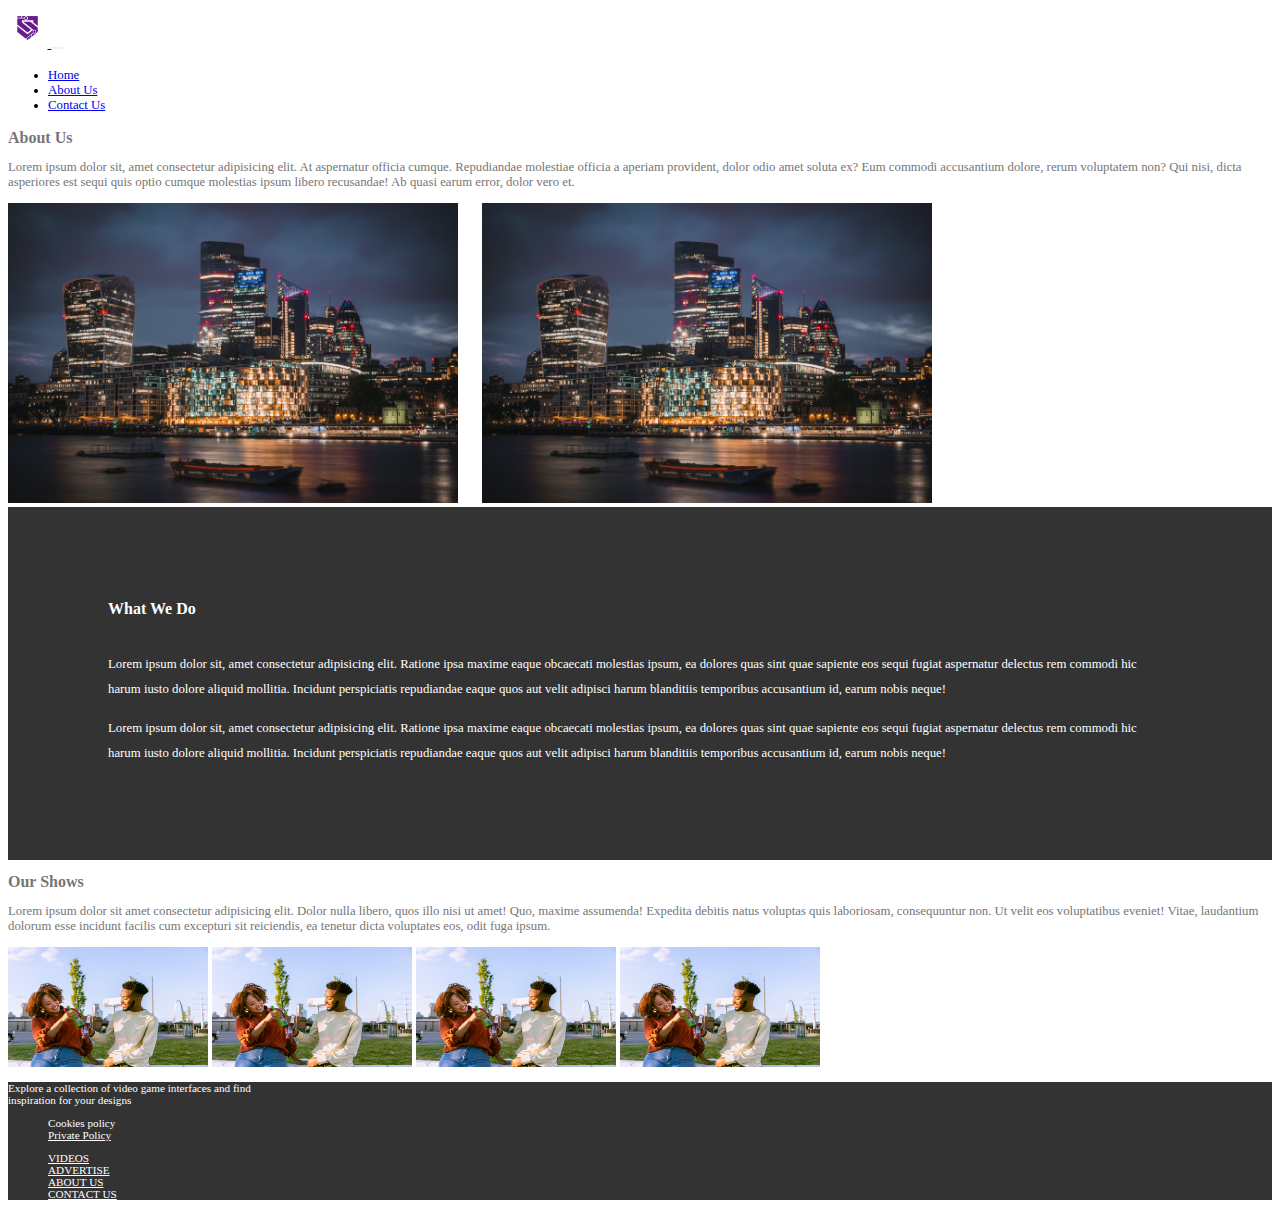
==== pages/AboutUs.html @ 5c4e7a15 "Update starkTv" ====
<!DOCTYPE html>
<html lang="en">
<head>
    <meta charset="UTF-8">
    <meta http-equiv="X-UA-Compatible" content="IE=edge">
    <meta name="viewport" content="width=device-width, initial-scale=1.0">
    <link rel="stylesheet" href="https://cdn.jsdelivr.net/npm/bootstrap@4.6.0/dist/css/bootstrap.min.css" integrity="sha384-B0vP5xmATw1+K9KRQjQERJvTumQW0nPEzvF6L/Z6nronJ3oUOFUFpCjEUQouq2+l" crossorigin="anonymous">
    <link rel="stylesheet" href="https://pro.fontawesome.com/releases/v5.10.0/css/all.css" integrity="sha384-AYmEC3Yw5cVb3ZcuHtOA93w35dYTsvhLPVnYs9eStHfGJvOvKxVfELGroGkvsg+p" crossorigin="anonymous"/>
    <link href="../asset/css/style.css" rel="stylesheet"/>

    <title>StarksPage</title>
</head>
<body>
<header>
    <nav class="navbar p-0 navbar-expand-md navbar-light bg-light fixed-top">
        <div class="container">
          <a class="navbar-brand starkslogo" href="../index.html">    
               <img src="../asset/images/logo-purple.png" alt="starkslogo" class="logo">
          </a>  
            <!-- Collapse button -->
            <button class="navbar-toggler nav-togglericon" type="button" data-bs-toggle="collapse" data-bs-target="#navbarNav" aria-controls="navbarNav" aria-expanded="false" aria-label="Toggle navigation">
              <span class=""><i class="fas fa-bars nav-bars"></i></span> 
              <span><i class="fas fa-times nav-times"></i></span>
              </button>
          <div class="collapse navbar-collapse navbarDropdown" id="navbarSupportedContent">
            <ul class="navbar-nav ml-auto d-flex align-items-center justify-content-end w-100">
              <li class="nav-item px-3">
                <a class="nav-link active" aria-current="page" href="../index.html">Home</a>
              </li>
              <li class="nav-item px-3">
                <a class="nav-link" href="./AboutUs.html">About Us</a>
              </li>
              <li class="nav-item px-3">
                <a class="nav-link" href="contactUs.html">Contact Us</a>
              </li>
              </ul>
              </div>
              </div>
     </nav>
</header> 
<section>
<div class="container-fluid p-0 m-0">
    <div class="m-4 pt-5 section-aboutUs">
       <h2 class="col-md-9 col-12">About Us</h2>
       <p class="col-md-9 col-12 ">Lorem ipsum dolor sit, amet consectetur adipisicing elit. At aspernatur officia cumque. Repudiandae molestiae officia a aperiam provident, dolor odio amet soluta ex? Eum commodi accusantium dolore, rerum voluptatem non? Qui nisi, dicta asperiores est sequi quis
            optio cumque molestias ipsum libero recusandae!
             Ab quasi earum error, dolor vero et.</p>
             <div class="d-flex">
             <img class="aboutUsFirstBanner col-md-8 col-12 p-0 m-0" src="../asset/images/firstimage.jpg.jpg" alt="about us image"/>
             <img class="aboutUsSecondBanner col-md-4 col-12 d-none d-md-block" src="../asset/images/firstimage.jpg.jpg" alt="about us image"/>
             </div>

    </div>

</div>
</section>
<section>
    <div class="container-fluid p-0">
        <div class="section-aboutWhatWeDo ">
            <h2 class=" text-center">What We Do</h2>
            <div class="d-flex flex-md-row flex-column">
                <div class="pr-5">
                   <p> Lorem ipsum dolor sit, amet consectetur adipisicing elit. Ratione ipsa maxime eaque obcaecati molestias ipsum, ea dolores quas sint quae sapiente eos sequi fugiat aspernatur delectus rem commodi hic harum iusto dolore aliquid mollitia. Incidunt perspiciatis repudiandae eaque quos 
                    aut velit adipisci harum blanditiis temporibus 
                    accusantium id, earum nobis neque!</p>
                </div>
                <div>
                  <p>  Lorem ipsum dolor sit, amet consectetur adipisicing elit. Ratione ipsa maxime eaque obcaecati molestias ipsum, ea dolores quas sint quae sapiente eos sequi fugiat aspernatur delectus rem commodi hic harum iusto dolore aliquid mollitia. Incidunt perspiciatis repudiandae eaque quos 
                    aut velit adipisci harum blanditiis temporibus 
                    accusantium id, earum nobis neque!</p>
                </div>
            </div>


        </div>
      
    </div>
   
</section>
<section>
    <div class="container-fluid">
        <div class="d-flex justify-content-between flex-md-row flex-column section-aboutOurShow p-5">
            <div class="col-md-5 pt-4 col-12 m-0 p-0">
            <h2>
                Our Shows
            </h2>
            <p>Lorem ipsum dolor sit amet consectetur adipisicing elit. Dolor nulla libero, quos illo nisi ut amet! Quo, maxime assumenda! Expedita debitis natus voluptas quis laboriosam, consequuntur non. Ut velit eos voluptatibus eveniet! Vitae, laudantium dolorum esse incidunt 
                facilis cum excepturi sit reiciendis, ea tenetur dicta voluptates eos, odit fuga ipsum.</p>
            </div>
        <div class="col-md-5 col-12 ">
            <img class="px-3 mb-3 section-aboutUs-image" src="../asset/images/secondimage.jpg.jpg" alt="our shows"/>
            <img class="px-3 mb-3 section-aboutUs-image" src="../asset/images/secondimage.jpg.jpg" alt="our shows"/>
            <img class="px-3 mb-3 section-aboutUs-image" src="../asset/images/secondimage.jpg.jpg" alt="our shows"/>
            <img class="px-3 mb-3 section-aboutUs-image" src="../asset/images/secondimage.jpg.jpg" alt="our shows"/>
        </div>
        
    </div>

    </div>
</section>

<footer>
    <section class="section-footer">
    <div class="container py-5">
      <div class="d-flex  flex-column-reverse flex-md-row align-items-center
      justify-content-between">
      <div class="d-flex flex-column">
        <p class="d-none d-md-block">Explore a collection of video game interfaces and find inspiration for your designs</p>
        <ul class="d-flex pl-0 align-items-center">
          <li><a class="#">Cookies policy</a></li>
          <li><a href="#">Private Policy</a></li>
        </ul>
      </div>
      <div >
        <ul class="d-flex flex-column flex-md-row">
          <li><a href="#">VIDEOS</a></li>
          <li><a href="#">ADVERTISE</a></li>
          <li><a href="#">ABOUT US</a></li>   
          <li><a href="#">CONTACT US</a></li>
  
        </ul>
      </div>
      </div>
    </div>
    </section>
  </footer>



<script src="https://code.jquery.com/jquery-3.5.1.slim.min.js" integrity="sha384-DfXdz2htPH0lsSSs5nCTpuj/zy4C+OGpamoFVy38MVBnE+IbbVYUew+OrCXaRkfj" crossorigin="anonymous"></script>
<script src="https://cdn.jsdelivr.net/npm/popper.js@1.16.1/dist/umd/popper.min.js" integrity="sha384-9/reFTGAW83EW2RDu2S0VKaIzap3H66lZH81PoYlFhbGU+6BZp6G7niu735Sk7lN" crossorigin="anonymous"></script>
<script src="https://cdn.jsdelivr.net/npm/bootstrap@4.6.0/dist/js/bootstrap.min.js" integrity="sha384-+YQ4JLhjyBLPDQt//I+STsc9iw4uQqACwlvpslubQzn4u2UU2UFM80nGisd026JF" crossorigin="anonymous"></script>
<script src="../asset/js/nav.js"></script>
</body>
</html>
---- asset/css/style.css ----
@import url('https://fonts.googleapis.com/css2?family=Lato:ital,wght@0,100;0,300;0,400;0,700;0,900;1,100;1,300;1,400;1,700;1,900&display=swap');
@import url('https://fonts.googleapis.com/css2?family=Raleway:ital,wght@0,100;0,200;0,300;0,400;0,500;0,600;0,800;0,900;1,800;1,900&display=swap');

@import url('./header.css');
@import url('./Banner.css');
@import url('./innerPage.css');
@import url('./contactUs.css');
@import url("./footer.css");
@import url("./AboutUs.css");


html{
    scroll-behavior: smooth;
}
body{
    box-sizing: border-box;
    font-family: var(--font-family);
    overflow-x: hidden;
}
.banner-image{
height: 500px;
object-fit: contain;
filter: grayscale(40%);
transition: none;

}
.section-carouselindicator{
    border-radius: 50%;
    width: 10px!important;
    height: 10px!important;
}
.section-blog-img{
    height:430px;
    /* width:300px; */
}

.section-image-grid img{
        height: 150px;
    object-fit: cover;
    /* width:200px; */
    margin: auto;
    /* height:400px; */


}
.navbarDropdown li{
  font-size: 0.8rem;
}
.section-content{
    position: relative;
    cursor:  pointer;
    display: block;
    transition: .5s ease;
    backface-visibility: hidden;

}
.section-media-heading{
  font-size: 1.5rem;
  font-weight: bold;
  color:#767676
}

.history-icons{
    transition: .5s ease;
    opacity: 0;
    position: absolute; 
     top: 0;
    left: 0; 
    transform: translate(-50%, -50%);
    -ms-transform: translate(-50%, -50%);
}
.hover-icons:hover .history-icons{
    opacity: 1;
}
.section-blog{
    transition: transform 0.2s linear;
    margin-left: 18px;
    overflow: hidden;
        /* height:600px; */
        /* width:400px;
        height:600px; */
        width:50%;
}

.section-blog img:hover{
    -ms-transform: scale(1.1); /* IE 9 */
    -webkit-transform: scale(1.1); /* Safari 3-8 */
    transform: scale(1.1); 
}

.time-icon{
    position: absolute;
    top: 0.5rem;
    right: -280px;
}

.time-icon :hover{
    background-color: #00adef;
}
.play-icon-bg :hover{
    background-color: #00adef;

}
.play-icon{
    background-color: rgba(23,34,35,.75);
    border-radius: 5px;
     padding:  5px 25px;
     color:#fff;
     margin-right: 170px;

 } 

.duration-icon{
    background-color: rgba(23,34,35,.75);
    border-radius: 5px;
     padding:  2px;
     color:#fff;
     font-size: 0.7rem;
 
}
.time-icon-bg{
    background-color: rgba(23,34,35,.75);
   border-radius: 5px;
    padding:  5px 8px;
    color:#fff;
}
.sec-play-duration{
    position: absolute;
    top:110px;
    padding:0px 10px;
}
.artist-name{
    color: #3A5161;
    font-size: 0.8rem;
    margin: 0px;
    padding: 0px;
}
.artist-avater{
border-radius: 50%;
width: 20px;
height: 20px;
margin-right: 5px;
}
.artist-details{
    color: #879CAB;
    font-size: 0.8rem;
}

.fade-in {
    animation: fadeIn ease 10s;
    -webkit-animation: fadeIn ease 10s;
    -moz-animation: fadeIn ease 10s;
    -o-animation: fadeIn ease 10s;
    -ms-animation: fadeIn ease 10s;
  }
  @keyframes fadeIn {
    0% {
      opacity:0;
    }
    10% {
      opacity:1;
    }
  }
  
  @-moz-keyframes fadeIn {
    0% {
      opacity:0;
    }
    10% {
      opacity:1;
    }
  }
  
  @-webkit-keyframes fadeIn {
    0% {
      opacity:0;
    }
    10% {
      opacity:1;
    }
  }
  
  @-o-keyframes fadeIn {
    0% {
      opacity:0;
    }
    10% {
      opacity:1;
    }
  }
  
  @-ms-keyframes fadeIn {
    0% {
      opacity:0;
    }
    10% {
      opacity:1;
  }
} 

/* @media only screen and(min-width:1300px){
  .history-icons{
display: none;
  }
} */
@media only screen and (max-width: 1024px) {
    .time-icon{
        right: -190px;
    }
    .play-icon{   
         /* padding:  5px 25px; */
         margin-right: 80px;

}
}
@media only screen and (max-width: 768px) {
    .time-icon{
        right: -160px;
    }
    .play-icon{   
         /* padding:  5px 25px; */
         margin-right: 50px;

}
}
@media only screen and (max-width: 600px) {
    .banner-image{
        height:auto;
    }
    /*holding the container of the media section*/
    .section-media{
        padding:0px 10px!important;
    }
    /*div holding the feature media*/
    .section-blog{
        width: 100%;
        margin-left: 0px!important;
    }
    /*holding the grid in the section media*/
    .section-content{
       margin:0px!important; 
    }
   .section-mediacontainer{
  padding: 10px 0px!important;
    }
    .section-imgpad{
        padding-right: 0px!important;
    }
    .time-icon{
        right: -170px;
    }
    .play-icon{   
         /* padding:  5px 25px; */
         margin-right: 60px;
    }
    .section-media-heading{
    padding-left: 0px!important;
     }

}
@media only screen and (max-width: 400px) {
    .time-icon{
        right: -150px;
    }
    .play-icon{          
         margin-right: 40px;
}
}
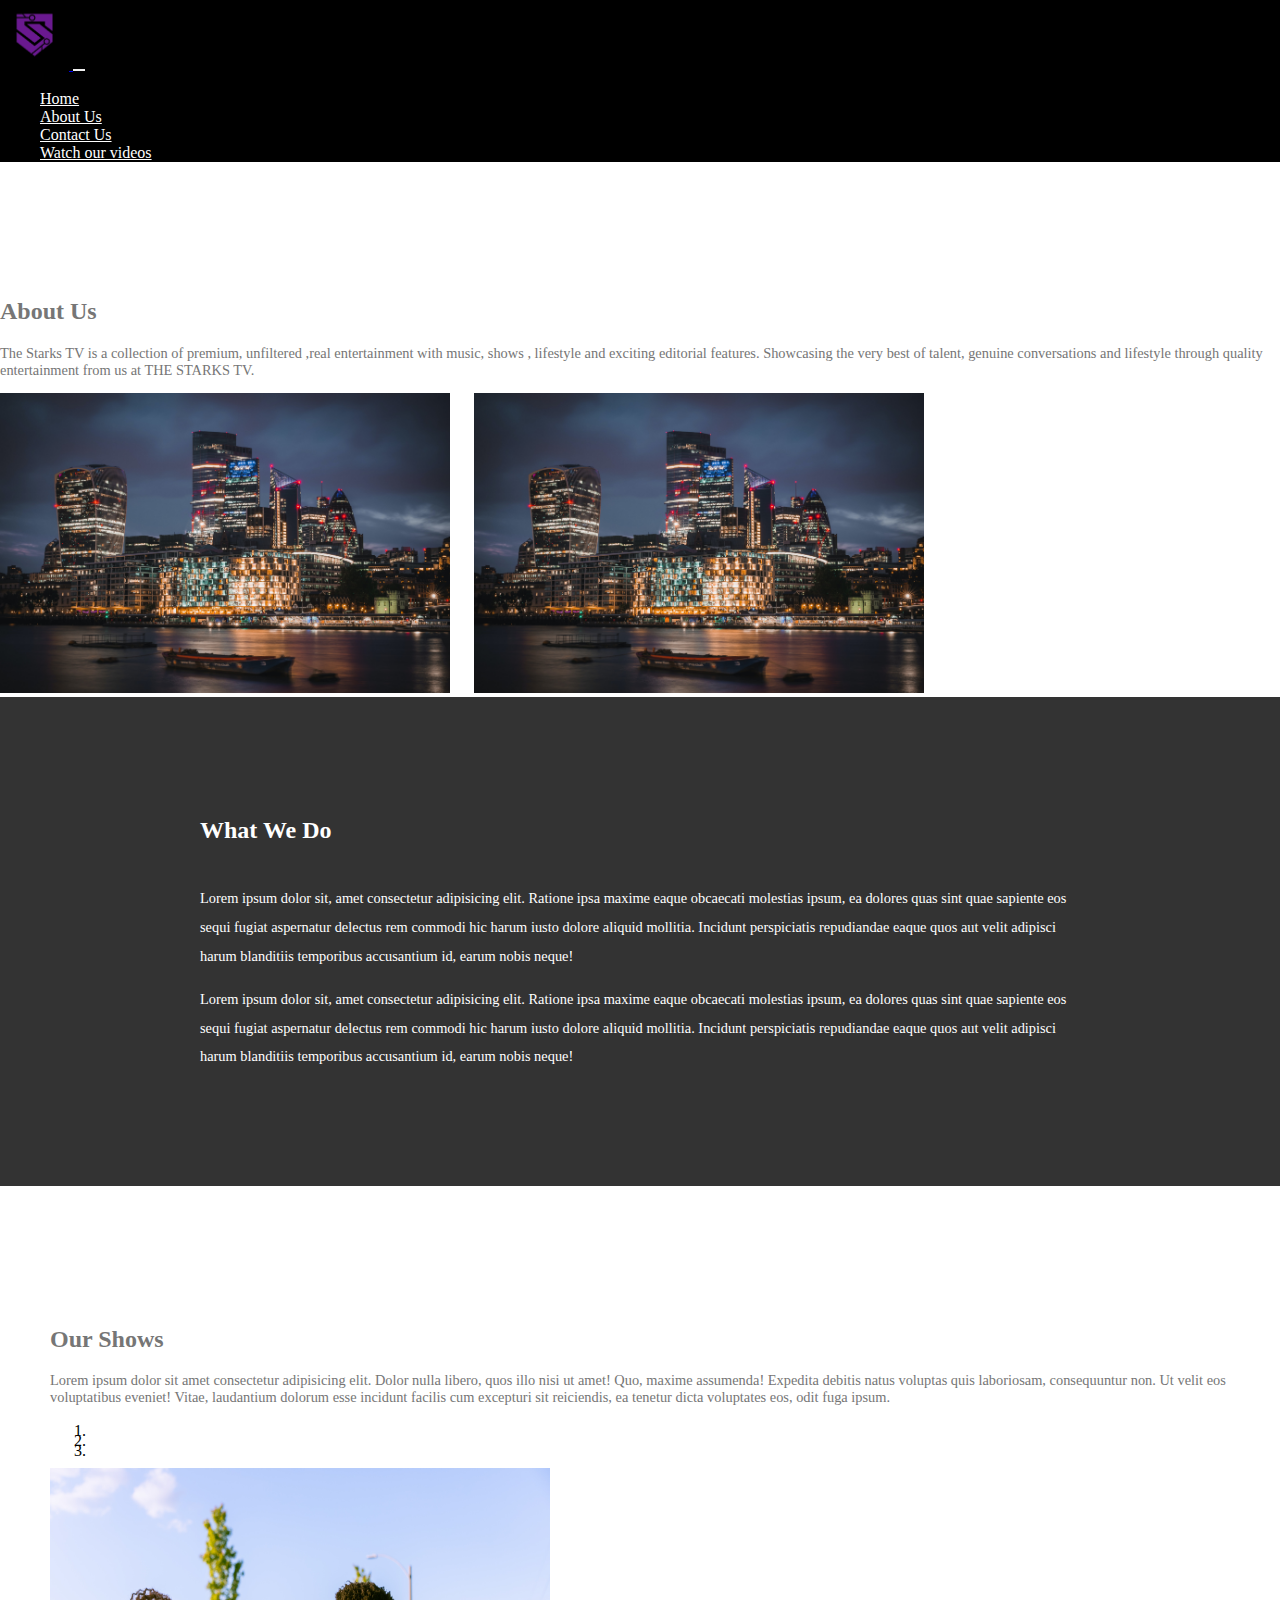
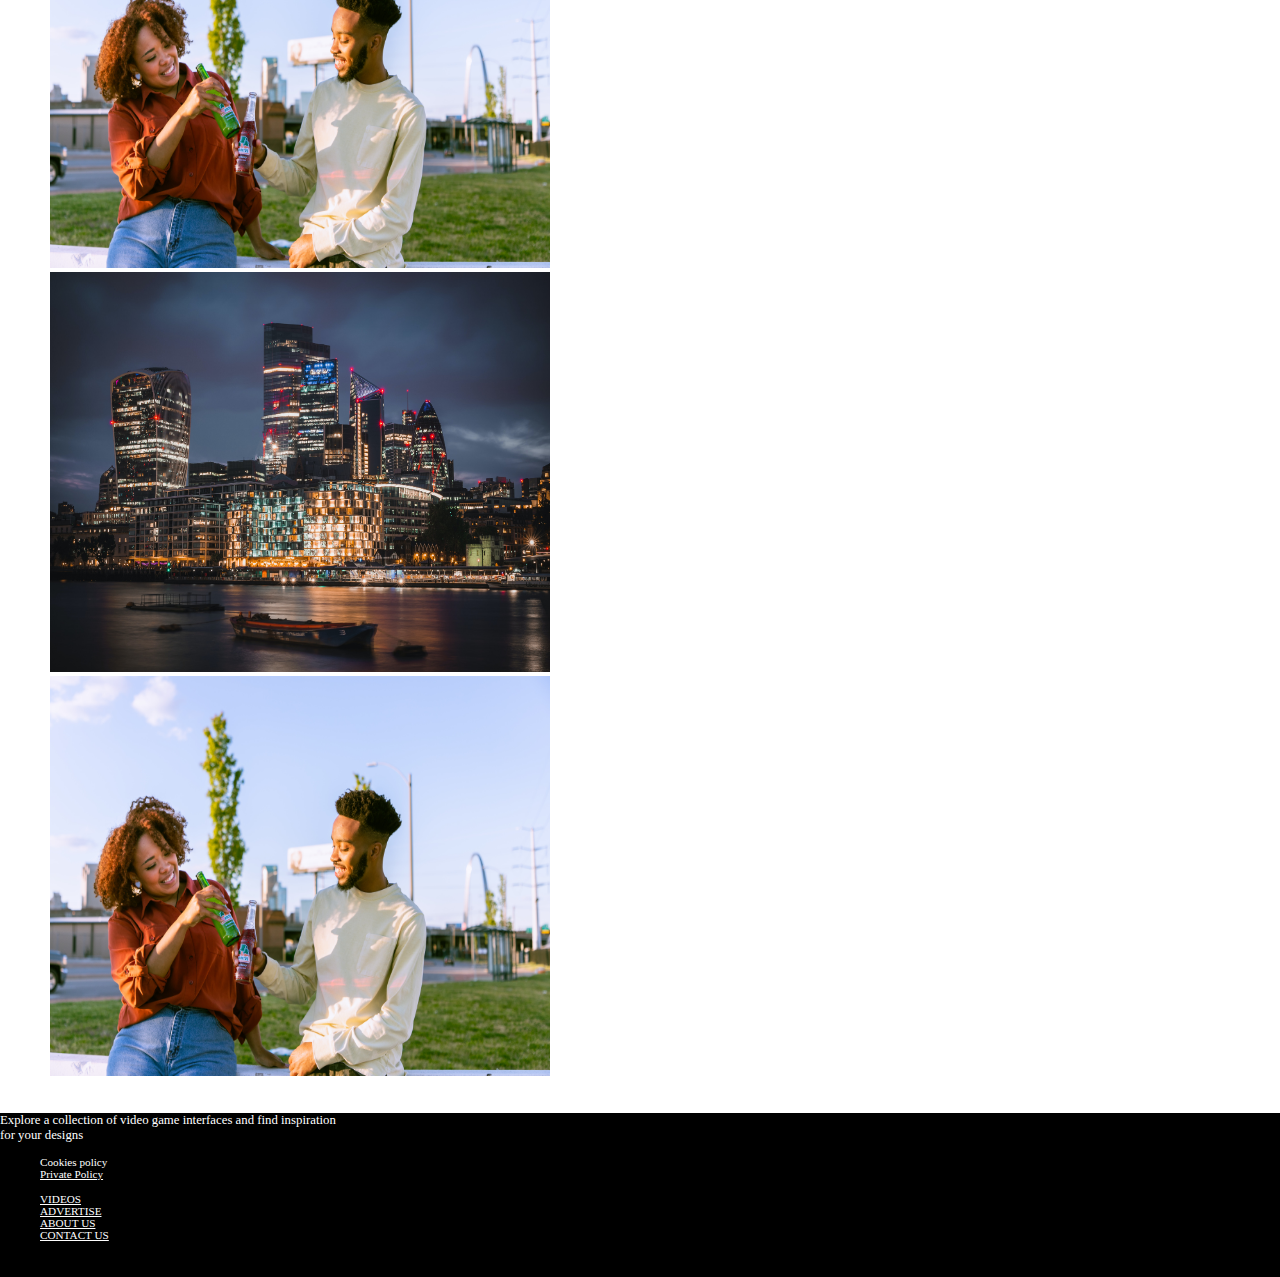
==== commit d1261643: "Upa" ====
--- a/pages/AboutUs.html
+++ b/pages/AboutUs.html
@@ -11,9 +11,9 @@
     <title>StarksPage</title>
 </head>
 <body>
-<header>
-    <nav class="navbar p-0 navbar-expand-md navbar-light bg-light fixed-top">
-        <div class="container">
+  <header>
+    <nav class="navbar navbar-heading p-0 navbar-expand-md fixed-top">
+        <div class="container-fluid">
           <a class="navbar-brand starkslogo" href="../index.html">    
                <img src="../asset/images/logo-purple.png" alt="starkslogo" class="logo">
           </a>  
@@ -28,10 +28,18 @@
                 <a class="nav-link active" aria-current="page" href="../index.html">Home</a>
               </li>
               <li class="nav-item px-3">
-                <a class="nav-link" href="./AboutUs.html">About Us</a>
+                <a class="nav-link" href="AboutUs.html">About Us</a>
               </li>
               <li class="nav-item px-3">
                 <a class="nav-link" href="contactUs.html">Contact Us</a>
+              </li>
+              <li class="nav-item px-3">
+                <div class="d-flex align-items-center">
+                <a class="nav-link" href="#">Watch our videos</a>
+                <div class="section-navPlay">
+                  <i class="fas fa-play"></i>
+              </div>
+            </div>
               </li>
               </ul>
               </div>
@@ -40,11 +48,9 @@
 </header> 
 <section>
 <div class="container-fluid p-0 m-0">
-    <div class="m-4 pt-5 section-aboutUs">
+    <div class="m-4  section-aboutUs">
        <h2 class="col-md-9 col-12">About Us</h2>
-       <p class="col-md-9 col-12 ">Lorem ipsum dolor sit, amet consectetur adipisicing elit. At aspernatur officia cumque. Repudiandae molestiae officia a aperiam provident, dolor odio amet soluta ex? Eum commodi accusantium dolore, rerum voluptatem non? Qui nisi, dicta asperiores est sequi quis
-            optio cumque molestias ipsum libero recusandae!
-             Ab quasi earum error, dolor vero et.</p>
+       <p class="col-md-9 col-12 "> The Starks TV is a collection of premium, unfiltered ,real entertainment with music, shows , lifestyle and exciting editorial features. Showcasing the very best of talent, genuine conversations and lifestyle through quality entertainment from us at THE STARKS TV.</p>
              <div class="d-flex">
              <img class="aboutUsFirstBanner col-md-8 col-12 p-0 m-0" src="../asset/images/firstimage.jpg.jpg" alt="about us image"/>
              <img class="aboutUsSecondBanner col-md-4 col-12 d-none d-md-block" src="../asset/images/firstimage.jpg.jpg" alt="about us image"/>
@@ -79,7 +85,7 @@
 </section>
 <section>
     <div class="container-fluid">
-        <div class="d-flex justify-content-between flex-md-row flex-column section-aboutOurShow p-5">
+        <div class="d-flex justify-content-between flex-md-row flex-column section-aboutOurShow">
             <div class="col-md-5 pt-4 col-12 m-0 p-0">
             <h2>
                 Our Shows
@@ -88,43 +94,67 @@
                 facilis cum excepturi sit reiciendis, ea tenetur dicta voluptates eos, odit fuga ipsum.</p>
             </div>
         <div class="col-md-5 col-12 ">
-            <img class="px-3 mb-3 section-aboutUs-image" src="../asset/images/secondimage.jpg.jpg" alt="our shows"/>
-            <img class="px-3 mb-3 section-aboutUs-image" src="../asset/images/secondimage.jpg.jpg" alt="our shows"/>
-            <img class="px-3 mb-3 section-aboutUs-image" src="../asset/images/secondimage.jpg.jpg" alt="our shows"/>
-            <img class="px-3 mb-3 section-aboutUs-image" src="../asset/images/secondimage.jpg.jpg" alt="our shows"/>
-        </div>
-        
+            <div id="carouselExampleIndicators" class="carousel slide" data-ride="carousel">
+              <ol class="carousel-indicators">
+                <li data-target="#carouselExampleIndicators" data-slide-to="0" class="active section-carouselindicator"></li>
+                <li data-target="#carouselExampleIndicators" data-slide-to="1" class="section-carouselindicator"></li>
+                <li data-target="#carouselExampleIndicators" data-slide-to="2"  class="section-carouselindicator"></li>
+              </ol>
+              <div class="carousel-inner">
+                <div class="carousel-item active  fade-in">
+                  <img class="section-aboutUs-image" src="../asset/images/secondimage.jpg.jpg" alt="our shows"/>
+      
+              </div>
+                <div class="carousel-item   fade-in">
+                  <img class="section-aboutUs-image" src="../asset/images/firstimage.jpg.jpg" alt="our shows"/>
+                </div>
+                <div class="carousel-item  fade-in">
+                  <img class="section-aboutUs-image" src="../asset/images/secondimage.jpg.jpg" alt="our shows"/>
+                </div>
+              </div>
+            </div>
+        </div>      
     </div>
-
     </div>
 </section>
 
 <footer>
-    <section class="section-footer">
-    <div class="container py-5">
-      <div class="d-flex  flex-column-reverse flex-md-row align-items-center
-      justify-content-between">
-      <div class="d-flex flex-column">
-        <p class="d-none d-md-block">Explore a collection of video game interfaces and find inspiration for your designs</p>
-        <ul class="d-flex pl-0 align-items-center">
-          <li><a class="#">Cookies policy</a></li>
-          <li><a href="#">Private Policy</a></li>
-        </ul>
+  <section class="section-footer px-3 mt-3">
+  <div class="container-fluid py-5">
+    <div class="d-flex  flex-column-reverse flex-md-row align-items-center
+    justify-content-between">
+    <div class="d-flex flex-column">
+      <p class="d-none d-md-block">Explore a collection of video game interfaces and find inspiration for your designs</p>
+      <ul class="d-flex pl-0 align-items-center">
+        <li><a class="#">Cookies policy</a></li>
+        <li><a href="#">Private Policy</a></li>
+      </ul>
+    </div>
+   
+    <div>
+      <div>
+      <ul class="d-flex flex-column flex-md-row ">
+        <li><a href="#">VIDEOS</a></li>
+        <li><a href="#">ADVERTISE</a></li>
+        <li><a href="./pages/AboutUs.html">ABOUT US</a></li>   
+        <li><a href="./pages/contactUs.html">CONTACT US</a></li>
+      </ul>
       </div>
-      <div >
-        <ul class="d-flex flex-column flex-md-row">
-          <li><a href="#">VIDEOS</a></li>
-          <li><a href="#">ADVERTISE</a></li>
-          <li><a href="#">ABOUT US</a></li>   
-          <li><a href="#">CONTACT US</a></li>
-  
-        </ul>
-      </div>
+      <div class="socialMedia">
+        <a href="#" target="_blank">
+        <i class="fab fa-facebook-f footer-socialIcons"></i>
+        </a>
+        <a href="#" target="_blank">
+        <i class="fab fa-instagram footer-socialIcons"></i>
+        </a>
+        <a href="#" target="_blank">
+        <i class="fab fa-youtube footer-socialIcons"></i></a>
       </div>
     </div>
-    </section>
-  </footer>
-
+    </div>
+  </div>
+  </section>
+</footer>
 
 
 <script src="https://code.jquery.com/jquery-3.5.1.slim.min.js" integrity="sha384-DfXdz2htPH0lsSSs5nCTpuj/zy4C+OGpamoFVy38MVBnE+IbbVYUew+OrCXaRkfj" crossorigin="anonymous"></script>
--- a/asset/css/style.css
+++ b/asset/css/style.css
@@ -1,7 +1,7 @@
 @import url('https://fonts.googleapis.com/css2?family=Lato:ital,wght@0,100;0,300;0,400;0,700;0,900;1,100;1,300;1,400;1,700;1,900&display=swap');
 @import url('https://fonts.googleapis.com/css2?family=Raleway:ital,wght@0,100;0,200;0,300;0,400;0,500;0,600;0,800;0,900;1,800;1,900&display=swap');
 
-@import url('./header.css');
+@import url('./nav.css');
 @import url('./Banner.css');
 @import url('./innerPage.css');
 @import url('./contactUs.css');
@@ -16,10 +16,32 @@
     box-sizing: border-box;
     font-family: var(--font-family);
     overflow-x: hidden;
+    padding: 0;
+    margin: 0;
+    scroll-behavior: smooth;
+}
+/* width */
+::-webkit-scrollbar {
+  width: 5px;
+}
+
+/* Track */
+::-webkit-scrollbar-track {
+  background: #f1f1f1; 
+}
+ 
+/* Handle */
+::-webkit-scrollbar-thumb {
+  background: #888; 
+}
+
+/* Handle on hover */
+::-webkit-scrollbar-thumb:hover {
+  background: #555; 
 }
 .banner-image{
-height: 500px;
-object-fit: contain;
+/* height: 700px; */
+/* object-fit: contain; */
 filter: grayscale(40%);
 transition: none;
 
@@ -30,7 +52,8 @@
     height: 10px!important;
 }
 .section-blog-img{
-    height:430px;
+    height:500px;
+    object-fit: cover;
     /* width:300px; */
 }
 
@@ -43,8 +66,9 @@
 
 
 }
-.navbarDropdown li{
-  font-size: 0.8rem;
+
+.section-media {
+  margin:70px;
 }
 .section-content{
     position: relative;
@@ -57,7 +81,8 @@
 .section-media-heading{
   font-size: 1.5rem;
   font-weight: bold;
-  color:#767676
+  color:#767676;
+  margin-left:15px;
 }
 
 .history-icons{
@@ -72,26 +97,32 @@
 .hover-icons:hover .history-icons{
     opacity: 1;
 }
+
 .section-blog{
-    transition: transform 0.2s linear;
     margin-left: 18px;
     overflow: hidden;
         /* height:600px; */
         /* width:400px;
         height:600px; */
         width:50%;
+        /* animation:.5s next-out ease-in-out; */
 }
 
 .section-blog img:hover{
+  transition-duration:  0.9s;
+  -webkit-transition-duration: 0.9s;
     -ms-transform: scale(1.1); /* IE 9 */
-    -webkit-transform: scale(1.1); /* Safari 3-8 */
-    transform: scale(1.1); 
+     -webkit-transform: scale(1.1); 
+    transform: scale(1.1);  
+}
+.section-mediacontainer{
+  margin-left: 30px;
 }
 
 .time-icon{
     position: absolute;
     top: 0.5rem;
-    right: -280px;
+    right: -210px;
 }
 
 .time-icon :hover{
@@ -106,8 +137,7 @@
     border-radius: 5px;
      padding:  5px 25px;
      color:#fff;
-     margin-right: 170px;
-
+     margin-right: 100px;
  } 
 
 .duration-icon{
@@ -147,11 +177,12 @@
 }
 
 .fade-in {
-    animation: fadeIn ease 10s;
-    -webkit-animation: fadeIn ease 10s;
-    -moz-animation: fadeIn ease 10s;
-    -o-animation: fadeIn ease 10s;
-    -ms-animation: fadeIn ease 10s;
+    animation: fadeIn ease .2s;
+    -webkit-animation: fadeIn ease .2s;
+    -moz-animation: fadeIn ease .2s;
+    -o-animation: fadeIn ease .2s;
+    -ms-animation: fadeIn ease .2s;
+    /* opacity: .875; */
   }
   @keyframes fadeIn {
     0% {
@@ -197,6 +228,10 @@
       opacity:1;
   }
 } 
+.section-bannerAdvert{
+  width:1000px;
+  margin: auto;
+}
 
 /* @media only screen and(min-width:1300px){
   .history-icons{
@@ -222,6 +257,9 @@
          margin-right: 50px;
 
 }
+.section-media {
+  margin:30px 0px;
+}
 }
 @media only screen and (max-width: 600px) {
     .banner-image{
@@ -229,7 +267,7 @@
     }
     /*holding the container of the media section*/
     .section-media{
-        padding:0px 10px!important;
+        padding:0px!important;
     }
     /*div holding the feature media*/
     .section-blog{
@@ -238,10 +276,12 @@
     }
     /*holding the grid in the section media*/
     .section-content{
-       margin:0px!important; 
+       /* margin-left:0px!important;  */
+       /* padding-right: 5px!important; */
     }
    .section-mediacontainer{
   padding: 10px 0px!important;
+  margin-left: 0px;
     }
     .section-imgpad{
         padding-right: 0px!important;
@@ -256,7 +296,16 @@
     .section-media-heading{
     padding-left: 0px!important;
      }
-
+     .section-media {
+      margin:30px 0px;
+    }
+    .section-blog img{
+  height:400px;
+}
+.section-banner{
+  margin-top:30px!important
+
+}
 }
 @media only screen and (max-width: 400px) {
     .time-icon{
@@ -265,5 +314,11 @@
     .play-icon{          
          margin-right: 40px;
 }
-}
-
+.section-media {
+  margin:30px 0px;
+}
+.section-blog img{
+  height:400px;
+}
+}
+
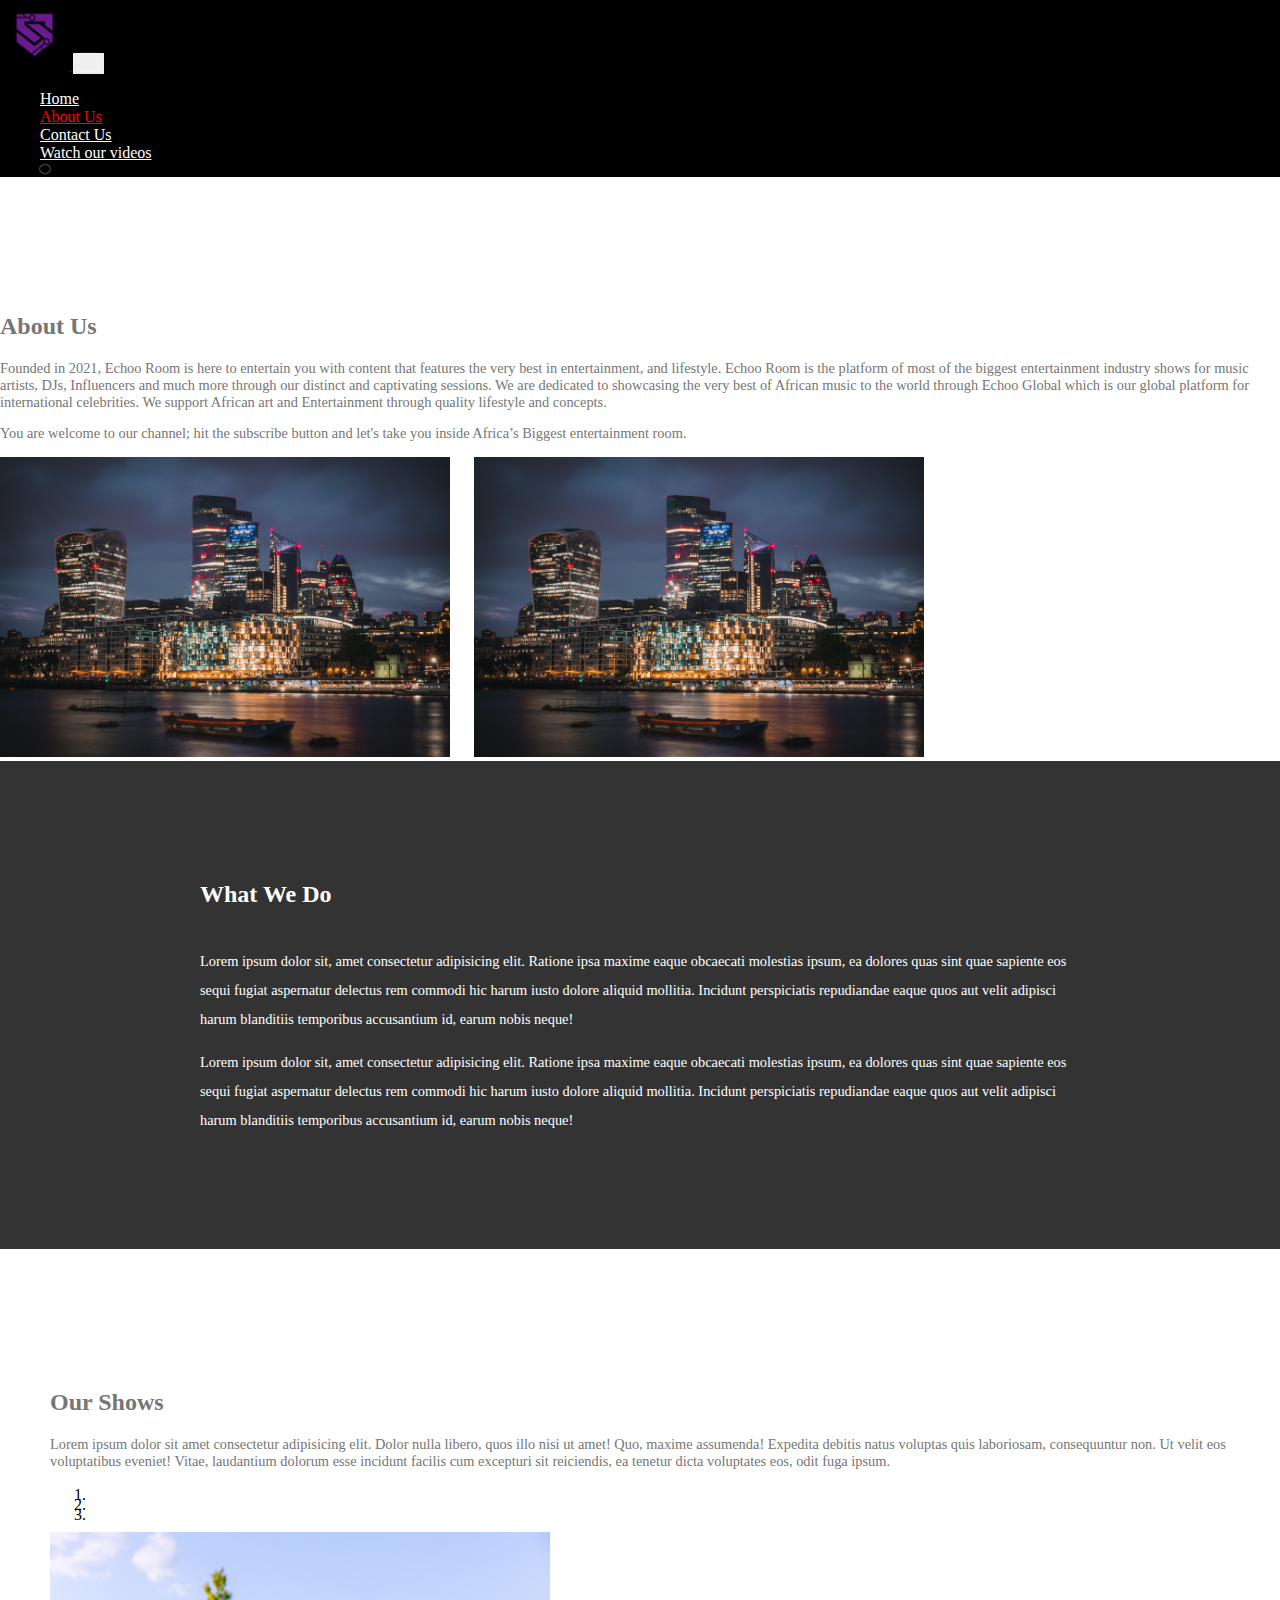
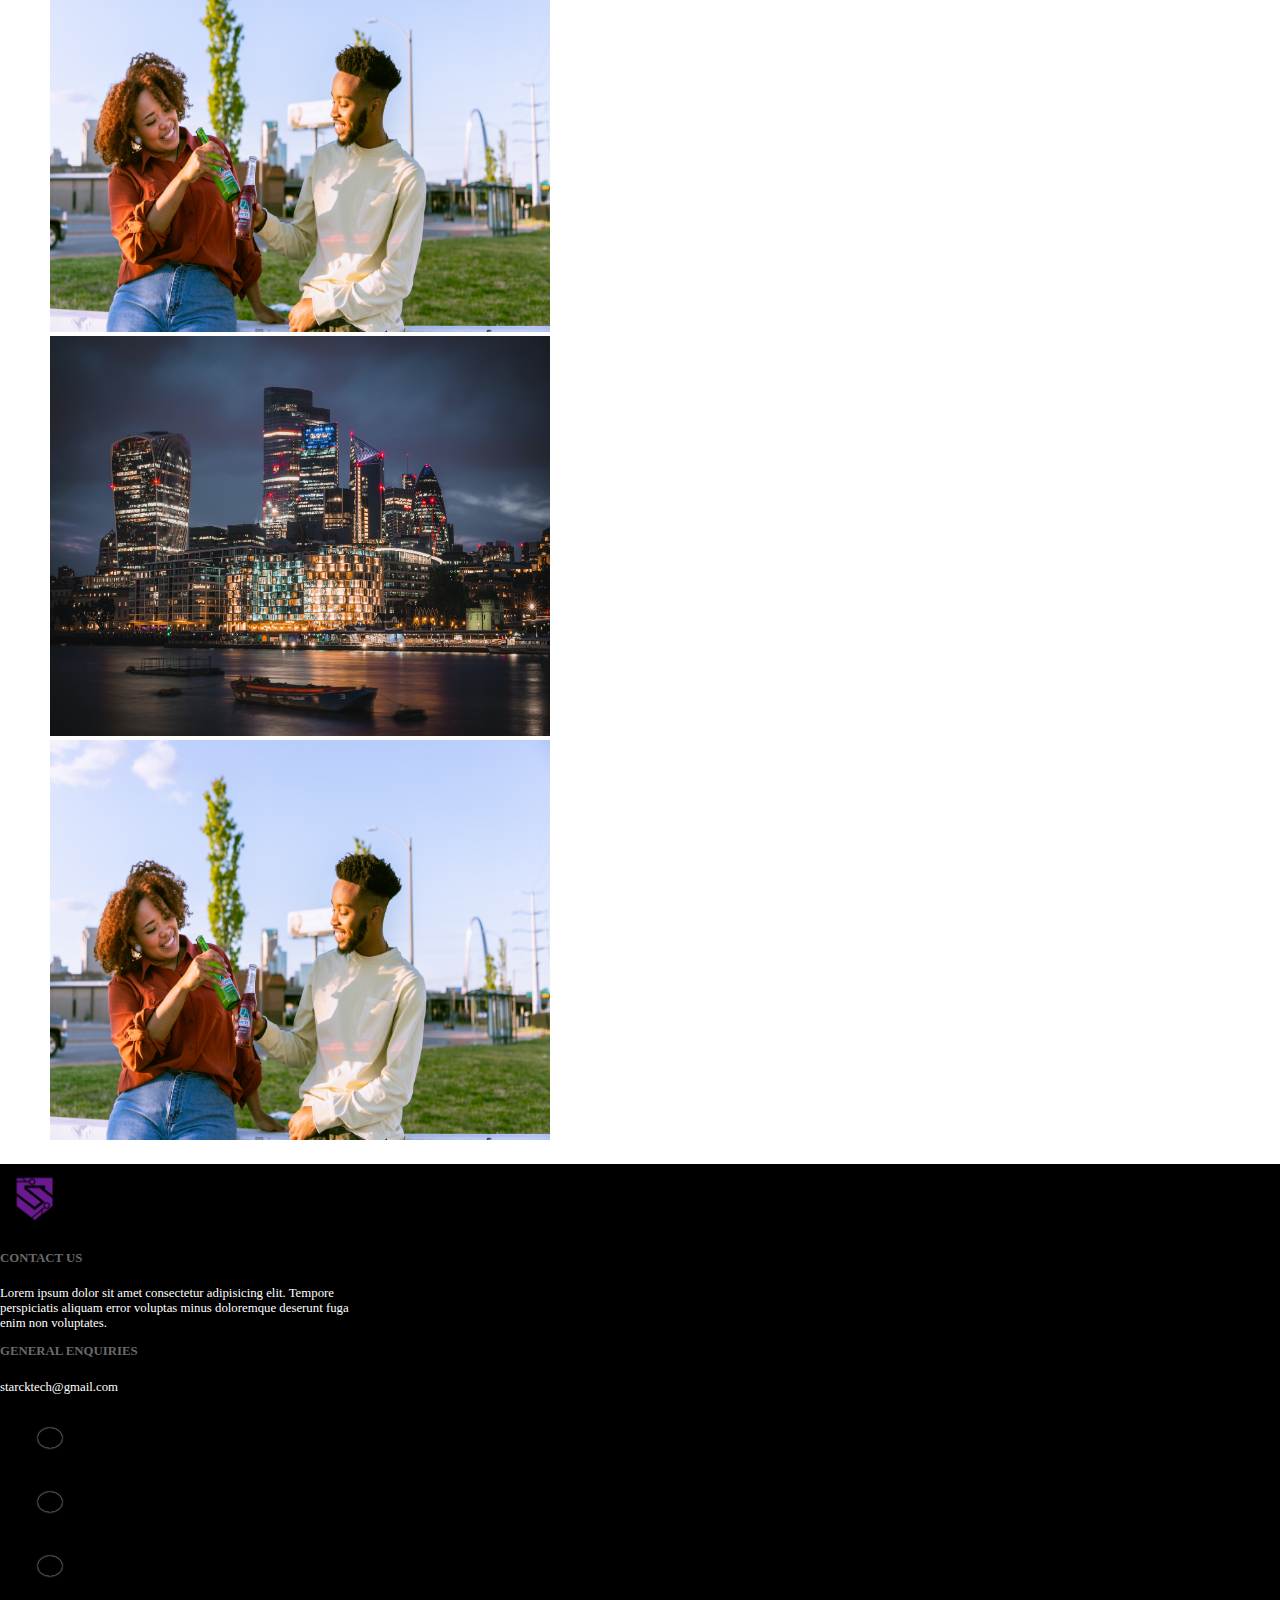
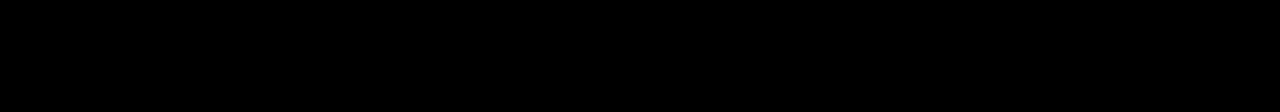
==== commit 35540b51: "updated" ====
--- a/pages/AboutUs.html
+++ b/pages/AboutUs.html
@@ -1,165 +1,278 @@
 <!DOCTYPE html>
 <html lang="en">
-<head>
-    <meta charset="UTF-8">
-    <meta http-equiv="X-UA-Compatible" content="IE=edge">
-    <meta name="viewport" content="width=device-width, initial-scale=1.0">
-    <link rel="stylesheet" href="https://cdn.jsdelivr.net/npm/bootstrap@4.6.0/dist/css/bootstrap.min.css" integrity="sha384-B0vP5xmATw1+K9KRQjQERJvTumQW0nPEzvF6L/Z6nronJ3oUOFUFpCjEUQouq2+l" crossorigin="anonymous">
-    <link rel="stylesheet" href="https://pro.fontawesome.com/releases/v5.10.0/css/all.css" integrity="sha384-AYmEC3Yw5cVb3ZcuHtOA93w35dYTsvhLPVnYs9eStHfGJvOvKxVfELGroGkvsg+p" crossorigin="anonymous"/>
-    <link href="../asset/css/style.css" rel="stylesheet"/>
+  <head>
+    <meta charset="UTF-8" />
+    <meta http-equiv="X-UA-Compatible" content="IE=edge" />
+    <meta name="viewport" content="width=device-width, initial-scale=1.0" />
+    <link
+      rel="stylesheet"
+      href="https://cdn.jsdelivr.net/npm/bootstrap@4.6.0/dist/css/bootstrap.min.css"
+      integrity="sha384-B0vP5xmATw1+K9KRQjQERJvTumQW0nPEzvF6L/Z6nronJ3oUOFUFpCjEUQouq2+l"
+      crossorigin="anonymous"
+    />
+    <link
+      rel="stylesheet"
+      href="https://pro.fontawesome.com/releases/v5.10.0/css/all.css"
+      integrity="sha384-AYmEC3Yw5cVb3ZcuHtOA93w35dYTsvhLPVnYs9eStHfGJvOvKxVfELGroGkvsg+p"
+      crossorigin="anonymous"
+    />
+    <link href="../asset/css/style.css" rel="stylesheet" />
+    <link href="https://fonts.googleapis.com/css2?family=Lato:ital,wght@0,300;0,400;0,700;1,400;1,900&display=swap" rel="stylesheet">
 
     <title>StarksPage</title>
-</head>
-<body>
-  <header>
-    <nav class="navbar navbar-heading p-0 navbar-expand-md fixed-top">
+  </head>
+  <body>
+    <header>
+      <nav class="navbar navbar-heading p-0 navbar-expand-md fixed-top">
         <div class="container-fluid">
-          <a class="navbar-brand starkslogo" href="../index.html">    
-               <img src="../asset/images/logo-purple.png" alt="starkslogo" class="logo">
-          </a>  
-            <!-- Collapse button -->
-            <button class="navbar-toggler nav-togglericon" type="button" data-bs-toggle="collapse" data-bs-target="#navbarNav" aria-controls="navbarNav" aria-expanded="false" aria-label="Toggle navigation">
-              <span class=""><i class="fas fa-bars nav-bars"></i></span> 
-              <span><i class="fas fa-times nav-times"></i></span>
-              </button>
-          <div class="collapse navbar-collapse navbarDropdown" id="navbarSupportedContent">
-            <ul class="navbar-nav ml-auto d-flex align-items-center justify-content-end w-100">
+          <a class="navbar-brand starkslogo" href="../index.html">
+            <img
+              src="../asset/images/logo-purple.png"
+              alt="starkslogo"
+              class="logo"
+            />
+          </a>
+          <!-- Collapse button -->
+          <button
+            class="navbar-toggler nav-togglericon"
+            type="button"
+            data-bs-toggle="collapse"
+            data-bs-target="#navbarNav"
+            aria-controls="navbarNav"
+            aria-expanded="false"
+            aria-label="Toggle navigation"
+          >
+            <span class=""><i class="fas fa-bars nav-bars"></i></span>
+            <span><i class="fas fa-times nav-times"></i></span>
+          </button>
+          <div
+            class="collapse navbar-collapse navbarDropdown"
+            id="navbarSupportedContent"
+          >
+            <ul
+              class="
+                navbar-nav
+                ml-auto
+                d-flex
+                align-items-center
+                justify-content-end
+                w-100
+              "
+            >
               <li class="nav-item px-3">
-                <a class="nav-link active" aria-current="page" href="../index.html">Home</a>
-              </li>
-              <li class="nav-item px-3">
-                <a class="nav-link" href="AboutUs.html">About Us</a>
-              </li>
-              <li class="nav-item px-3">
-                <a class="nav-link" href="contactUs.html">Contact Us</a>
+                <a class="nav-link  navbar-active" aria-current="page" href="../index.html"
+                  >Home</a
+                >
+              </li>
+              <li class="nav-item px-3 ">
+                <a class="nav-link navbar-active" href="AboutUs.html">About Us</a>
+              </li>
+              <li class="nav-item px-3 ">
+                <a class="nav-link navbar-active" href="contactUs.html">Contact Us</a>
               </li>
               <li class="nav-item px-3">
                 <div class="d-flex align-items-center">
-                <a class="nav-link" href="#">Watch our videos</a>
-                <div class="section-navPlay">
-                  <i class="fas fa-play"></i>
+                  <a class="nav-link navbar-active" href="./watchvideo">Watch our videos</a>
+                  <div class="section-navPlay">
+                    <i class="fas fa-play"></i>
+                  </div>
+                </div>
+              </li>
+            </ul>
+          </div>
+        </div>
+      </nav>
+    </header>
+    <section>
+      <div class="container-fluid p-0 m-0">
+        <div class="m-4 section-aboutUs">
+          <h2 class="col-md-9 col-12">About Us</h2>
+          <p class="col-md-12 col-12">
+            Founded in 2021, Echoo Room is here to entertain you with content
+            that features the very best in entertainment, and lifestyle. Echoo
+            Room is the platform of most of the biggest entertainment industry
+            shows for music artists, DJs, Influencers and much more through our
+            distinct and captivating sessions. We are dedicated to showcasing
+            the very best of African music to the world through Echoo Global
+            which is our global platform for international celebrities. We
+            support African art and Entertainment through quality lifestyle and
+            concepts.
+            
+          </p>
+          <p class="col-md-12 col-12">
+            You are welcome to our channel; hit the subscribe button
+            and let&#39;s take you inside Africa’s Biggest entertainment room.</p>
+          <div class="d-flex">
+            <img
+              class="aboutUsFirstBanner col-md-8 col-12 p-0 m-0"
+              src="../asset/images/firstimage.jpg.jpg"
+              alt="about us image"
+            />
+            <img
+              class="aboutUsSecondBanner col-md-4 col-12 d-none d-md-block"
+              src="../asset/images/firstimage.jpg.jpg"
+              alt="about us image"
+            />
+          </div>
+        </div>
+      </div>
+    </section>
+    <section>
+      <div class="container-fluid p-0">
+        <div class="section-aboutWhatWeDo">
+          <h2 class="text-center">What We Do</h2>
+          <div class="d-flex flex-md-row flex-column">
+            <div class="pr-5">
+              <p>
+                Lorem ipsum dolor sit, amet consectetur adipisicing elit.
+                Ratione ipsa maxime eaque obcaecati molestias ipsum, ea dolores
+                quas sint quae sapiente eos sequi fugiat aspernatur delectus rem
+                commodi hic harum iusto dolore aliquid mollitia. Incidunt
+                perspiciatis repudiandae eaque quos aut velit adipisci harum
+                blanditiis temporibus accusantium id, earum nobis neque!
+              </p>
+            </div>
+            <div>
+              <p>
+                Lorem ipsum dolor sit, amet consectetur adipisicing elit.
+                Ratione ipsa maxime eaque obcaecati molestias ipsum, ea dolores
+                quas sint quae sapiente eos sequi fugiat aspernatur delectus rem
+                commodi hic harum iusto dolore aliquid mollitia. Incidunt
+                perspiciatis repudiandae eaque quos aut velit adipisci harum
+                blanditiis temporibus accusantium id, earum nobis neque!
+              </p>
+            </div>
+          </div>
+        </div>
+      </div>
+    </section>
+    <section>
+      <div class="container-fluid">
+        <div
+          class="
+            d-flex
+            justify-content-between
+            flex-md-row flex-column
+            section-aboutOurShow
+          "
+        >
+          <div class="col-md-5 pt-4 col-12 m-0 p-0">
+            <h2>Our Shows</h2>
+            <p>
+              Lorem ipsum dolor sit amet consectetur adipisicing elit. Dolor
+              nulla libero, quos illo nisi ut amet! Quo, maxime assumenda!
+              Expedita debitis natus voluptas quis laboriosam, consequuntur non.
+              Ut velit eos voluptatibus eveniet! Vitae, laudantium dolorum esse
+              incidunt facilis cum excepturi sit reiciendis, ea tenetur dicta
+              voluptates eos, odit fuga ipsum.
+            </p>
+          </div>
+          <div class="col-md-5 col-12">
+            <div
+              id="carouselExampleIndicators"
+              class="carousel slide"
+              data-ride="carousel"
+            >
+              <ol class="carousel-indicators">
+                <li
+                  data-target="#carouselExampleIndicators"
+                  data-slide-to="0"
+                  class="active section-carouselindicator"
+                ></li>
+                <li
+                  data-target="#carouselExampleIndicators"
+                  data-slide-to="1"
+                  class="section-carouselindicator"
+                ></li>
+                <li
+                  data-target="#carouselExampleIndicators"
+                  data-slide-to="2"
+                  class="section-carouselindicator"
+                ></li>
+              </ol>
+              <div class="carousel-inner">
+                <div class="carousel-item active fade-in">
+                  <img
+                    class="section-aboutUs-image"
+                    src="../asset/images/secondimage.jpg.jpg"
+                    alt="our shows"
+                  />
+                </div>
+                <div class="carousel-item fade-in">
+                  <img
+                    class="section-aboutUs-image"
+                    src="../asset/images/firstimage.jpg.jpg"
+                    alt="our shows"
+                  />
+                </div>
+                <div class="carousel-item fade-in">
+                  <img
+                    class="section-aboutUs-image"
+                    src="../asset/images/secondimage.jpg.jpg"
+                    alt="our shows"
+                  />
+                </div>
               </div>
             </div>
-              </li>
-              </ul>
-              </div>
-              </div>
-     </nav>
-</header> 
-<section>
-<div class="container-fluid p-0 m-0">
-    <div class="m-4  section-aboutUs">
-       <h2 class="col-md-9 col-12">About Us</h2>
-       <p class="col-md-9 col-12 "> The Starks TV is a collection of premium, unfiltered ,real entertainment with music, shows , lifestyle and exciting editorial features. Showcasing the very best of talent, genuine conversations and lifestyle through quality entertainment from us at THE STARKS TV.</p>
-             <div class="d-flex">
-             <img class="aboutUsFirstBanner col-md-8 col-12 p-0 m-0" src="../asset/images/firstimage.jpg.jpg" alt="about us image"/>
-             <img class="aboutUsSecondBanner col-md-4 col-12 d-none d-md-block" src="../asset/images/firstimage.jpg.jpg" alt="about us image"/>
-             </div>
+          </div>
+        </div>
+      </div>
+    </section>
 
+    <footer>
+      <section class="section-footer px-3  pt-5">
+        <div class="row">
+          <div class="col">
+            <a class="navbar-brand starkslogo" href="index.html">
+              <img
+                src="../asset/images/logo-purple.png"
+                alt="starkslogo"
+                class="logo"/>
+            </a> 
+          </div>  
+    <div class="col">
+    <h3 class="footer-info">CONTACT US</h3>
+      <p>Lorem ipsum dolor sit amet consectetur adipisicing elit. Tempore perspiciatis aliquam
+         error voluptas minus doloremque deserunt fuga enim non voluptates.</p>
+         <h3  class="footer-info">GENERAL ENQUIRIES</h3>
+         <p>starcktech@gmail.com</p>
     </div>
+    <div class="socialMedia d-flex col">
+      <div>
+      <a href="#" target="_blank">
+      <i class="fab fa-facebook-f footer-socialIcons"></i>
+      </a>
+      </div>
+      <div>
+      <a href="#" target="_blank">
+      <i class="fab fa-instagram footer-socialIcons"></i>
+      </a>
+      </div>
+      <div>
+      <a href="#" target="_blank">
+      <i class="fab fa-youtube footer-socialIcons"></i></a>
+      </div>
+    </div>
+        </div>
+ 
+      </section>
+    </footer>
 
-</div>
-</section>
-<section>
-    <div class="container-fluid p-0">
-        <div class="section-aboutWhatWeDo ">
-            <h2 class=" text-center">What We Do</h2>
-            <div class="d-flex flex-md-row flex-column">
-                <div class="pr-5">
-                   <p> Lorem ipsum dolor sit, amet consectetur adipisicing elit. Ratione ipsa maxime eaque obcaecati molestias ipsum, ea dolores quas sint quae sapiente eos sequi fugiat aspernatur delectus rem commodi hic harum iusto dolore aliquid mollitia. Incidunt perspiciatis repudiandae eaque quos 
-                    aut velit adipisci harum blanditiis temporibus 
-                    accusantium id, earum nobis neque!</p>
-                </div>
-                <div>
-                  <p>  Lorem ipsum dolor sit, amet consectetur adipisicing elit. Ratione ipsa maxime eaque obcaecati molestias ipsum, ea dolores quas sint quae sapiente eos sequi fugiat aspernatur delectus rem commodi hic harum iusto dolore aliquid mollitia. Incidunt perspiciatis repudiandae eaque quos 
-                    aut velit adipisci harum blanditiis temporibus 
-                    accusantium id, earum nobis neque!</p>
-                </div>
-            </div>
-
-
-        </div>
-      
-    </div>
-   
-</section>
-<section>
-    <div class="container-fluid">
-        <div class="d-flex justify-content-between flex-md-row flex-column section-aboutOurShow">
-            <div class="col-md-5 pt-4 col-12 m-0 p-0">
-            <h2>
-                Our Shows
-            </h2>
-            <p>Lorem ipsum dolor sit amet consectetur adipisicing elit. Dolor nulla libero, quos illo nisi ut amet! Quo, maxime assumenda! Expedita debitis natus voluptas quis laboriosam, consequuntur non. Ut velit eos voluptatibus eveniet! Vitae, laudantium dolorum esse incidunt 
-                facilis cum excepturi sit reiciendis, ea tenetur dicta voluptates eos, odit fuga ipsum.</p>
-            </div>
-        <div class="col-md-5 col-12 ">
-            <div id="carouselExampleIndicators" class="carousel slide" data-ride="carousel">
-              <ol class="carousel-indicators">
-                <li data-target="#carouselExampleIndicators" data-slide-to="0" class="active section-carouselindicator"></li>
-                <li data-target="#carouselExampleIndicators" data-slide-to="1" class="section-carouselindicator"></li>
-                <li data-target="#carouselExampleIndicators" data-slide-to="2"  class="section-carouselindicator"></li>
-              </ol>
-              <div class="carousel-inner">
-                <div class="carousel-item active  fade-in">
-                  <img class="section-aboutUs-image" src="../asset/images/secondimage.jpg.jpg" alt="our shows"/>
-      
-              </div>
-                <div class="carousel-item   fade-in">
-                  <img class="section-aboutUs-image" src="../asset/images/firstimage.jpg.jpg" alt="our shows"/>
-                </div>
-                <div class="carousel-item  fade-in">
-                  <img class="section-aboutUs-image" src="../asset/images/secondimage.jpg.jpg" alt="our shows"/>
-                </div>
-              </div>
-            </div>
-        </div>      
-    </div>
-    </div>
-</section>
-
-<footer>
-  <section class="section-footer px-3 mt-3">
-  <div class="container-fluid py-5">
-    <div class="d-flex  flex-column-reverse flex-md-row align-items-center
-    justify-content-between">
-    <div class="d-flex flex-column">
-      <p class="d-none d-md-block">Explore a collection of video game interfaces and find inspiration for your designs</p>
-      <ul class="d-flex pl-0 align-items-center">
-        <li><a class="#">Cookies policy</a></li>
-        <li><a href="#">Private Policy</a></li>
-      </ul>
-    </div>
-   
-    <div>
-      <div>
-      <ul class="d-flex flex-column flex-md-row ">
-        <li><a href="#">VIDEOS</a></li>
-        <li><a href="#">ADVERTISE</a></li>
-        <li><a href="./pages/AboutUs.html">ABOUT US</a></li>   
-        <li><a href="./pages/contactUs.html">CONTACT US</a></li>
-      </ul>
-      </div>
-      <div class="socialMedia">
-        <a href="#" target="_blank">
-        <i class="fab fa-facebook-f footer-socialIcons"></i>
-        </a>
-        <a href="#" target="_blank">
-        <i class="fab fa-instagram footer-socialIcons"></i>
-        </a>
-        <a href="#" target="_blank">
-        <i class="fab fa-youtube footer-socialIcons"></i></a>
-      </div>
-    </div>
-    </div>
-  </div>
-  </section>
-</footer>
-
-
-<script src="https://code.jquery.com/jquery-3.5.1.slim.min.js" integrity="sha384-DfXdz2htPH0lsSSs5nCTpuj/zy4C+OGpamoFVy38MVBnE+IbbVYUew+OrCXaRkfj" crossorigin="anonymous"></script>
-<script src="https://cdn.jsdelivr.net/npm/popper.js@1.16.1/dist/umd/popper.min.js" integrity="sha384-9/reFTGAW83EW2RDu2S0VKaIzap3H66lZH81PoYlFhbGU+6BZp6G7niu735Sk7lN" crossorigin="anonymous"></script>
-<script src="https://cdn.jsdelivr.net/npm/bootstrap@4.6.0/dist/js/bootstrap.min.js" integrity="sha384-+YQ4JLhjyBLPDQt//I+STsc9iw4uQqACwlvpslubQzn4u2UU2UFM80nGisd026JF" crossorigin="anonymous"></script>
-<script src="../asset/js/nav.js"></script>
-</body>
-</html>+    <script
+      src="https://code.jquery.com/jquery-3.5.1.slim.min.js"
+      integrity="sha384-DfXdz2htPH0lsSSs5nCTpuj/zy4C+OGpamoFVy38MVBnE+IbbVYUew+OrCXaRkfj"
+      crossorigin="anonymous"
+    ></script>
+    <script
+      src="https://cdn.jsdelivr.net/npm/popper.js@1.16.1/dist/umd/popper.min.js"
+      integrity="sha384-9/reFTGAW83EW2RDu2S0VKaIzap3H66lZH81PoYlFhbGU+6BZp6G7niu735Sk7lN"
+      crossorigin="anonymous"
+    ></script>
+    <script
+      src="https://cdn.jsdelivr.net/npm/bootstrap@4.6.0/dist/js/bootstrap.min.js"
+      integrity="sha384-+YQ4JLhjyBLPDQt//I+STsc9iw4uQqACwlvpslubQzn4u2UU2UFM80nGisd026JF"
+      crossorigin="anonymous"
+    ></script>
+    <script src="../asset/js/nav.js"></script>
+  </body>
+</html>
--- a/asset/css/style.css
+++ b/asset/css/style.css
@@ -20,6 +20,7 @@
     margin: 0;
     scroll-behavior: smooth;
 }
+
 /* width */
 ::-webkit-scrollbar {
   width: 5px;
@@ -56,27 +57,34 @@
     object-fit: cover;
     /* width:300px; */
 }
-
-.section-image-grid img{
-        height: 150px;
-    object-fit: cover;
-    /* width:200px; */
-    margin: auto;
-    /* height:400px; */
-
-
-}
-
-.section-media {
-  margin:70px;
+.section-media-heading{
+  padding: 2rem 7rem;
 }
 .section-content{
     position: relative;
     cursor:  pointer;
-    display: block;
+    /* display: block;
     transition: .5s ease;
-    backface-visibility: hidden;
-
+    transition: all .2s ease-in-out; */
+}
+/* .section-content:hover img{
+  transform: scale(1.1);
+
+} */
+.section-image-grid{
+  height: 100%; 
+  overflow: hidden;
+  margin: auto;
+}
+.section-image-grid:hover img{
+  transform: scale(1.2);
+}
+.section-image-grid img{
+  transition: transform .5s ease;
+
+}
+.section-content:hover h3{
+  color:red;
 }
 .section-media-heading{
   font-size: 1.5rem;
@@ -85,7 +93,7 @@
   margin-left:15px;
 }
 
-.history-icons{
+/* .history-icons{
     transition: .5s ease;
     opacity: 0;
     position: absolute; 
@@ -96,7 +104,7 @@
 }
 .hover-icons:hover .history-icons{
     opacity: 1;
-}
+} */
 
 .section-blog{
     margin-left: 18px;
@@ -115,10 +123,10 @@
      -webkit-transform: scale(1.1); 
     transform: scale(1.1);  
 }
-.section-mediacontainer{
-  margin-left: 30px;
-}
-
+/* .section-mediacontainer{
+  /* margin-left: 30px; */
+/* }  */
+/* 
 .time-icon{
     position: absolute;
     top: 0.5rem;
@@ -159,12 +167,7 @@
     top:110px;
     padding:0px 10px;
 }
-.artist-name{
-    color: #3A5161;
-    font-size: 0.8rem;
-    margin: 0px;
-    padding: 0px;
-}
+
 .artist-avater{
 border-radius: 50%;
 width: 20px;
@@ -174,17 +177,16 @@
 .artist-details{
     color: #879CAB;
     font-size: 0.8rem;
-}
-
-.fade-in {
+} */
+
+/* .fade-in {
     animation: fadeIn ease .2s;
     -webkit-animation: fadeIn ease .2s;
     -moz-animation: fadeIn ease .2s;
     -o-animation: fadeIn ease .2s;
     -ms-animation: fadeIn ease .2s;
-    /* opacity: .875; */
-  }
-  @keyframes fadeIn {
+  } */
+  /* @keyframes fadeIn {
     0% {
       opacity:0;
     }
@@ -227,17 +229,24 @@
     10% {
       opacity:1;
   }
-} 
+}  */
 .section-bannerAdvert{
   width:1000px;
   margin: auto;
-}
-
+  margin-bottom: 1rem;
+}
+.artist-name{
+  color: #3A5161;
+  font-size: 1.2rem;
+  margin: 0px;
+  padding: 0px;
+}
 /* @media only screen and(min-width:1300px){
   .history-icons{
 display: none;
   }
 } */
+
 @media only screen and (max-width: 1024px) {
     .time-icon{
         right: -190px;
@@ -274,25 +283,15 @@
         width: 100%;
         margin-left: 0px!important;
     }
-    /*holding the grid in the section media*/
-    .section-content{
-       /* margin-left:0px!important;  */
-       /* padding-right: 5px!important; */
-    }
+    
    .section-mediacontainer{
   padding: 10px 0px!important;
-  margin-left: 0px;
+  margin: 0px;
     }
     .section-imgpad{
         padding-right: 0px!important;
     }
-    .time-icon{
-        right: -170px;
-    }
-    .play-icon{   
-         /* padding:  5px 25px; */
-         margin-right: 60px;
-    }
+    
     .section-media-heading{
     padding-left: 0px!important;
      }
@@ -306,6 +305,9 @@
   margin-top:30px!important
 
 }
+.section-content{
+  margin:0px
+}
 }
 @media only screen and (max-width: 400px) {
     .time-icon{
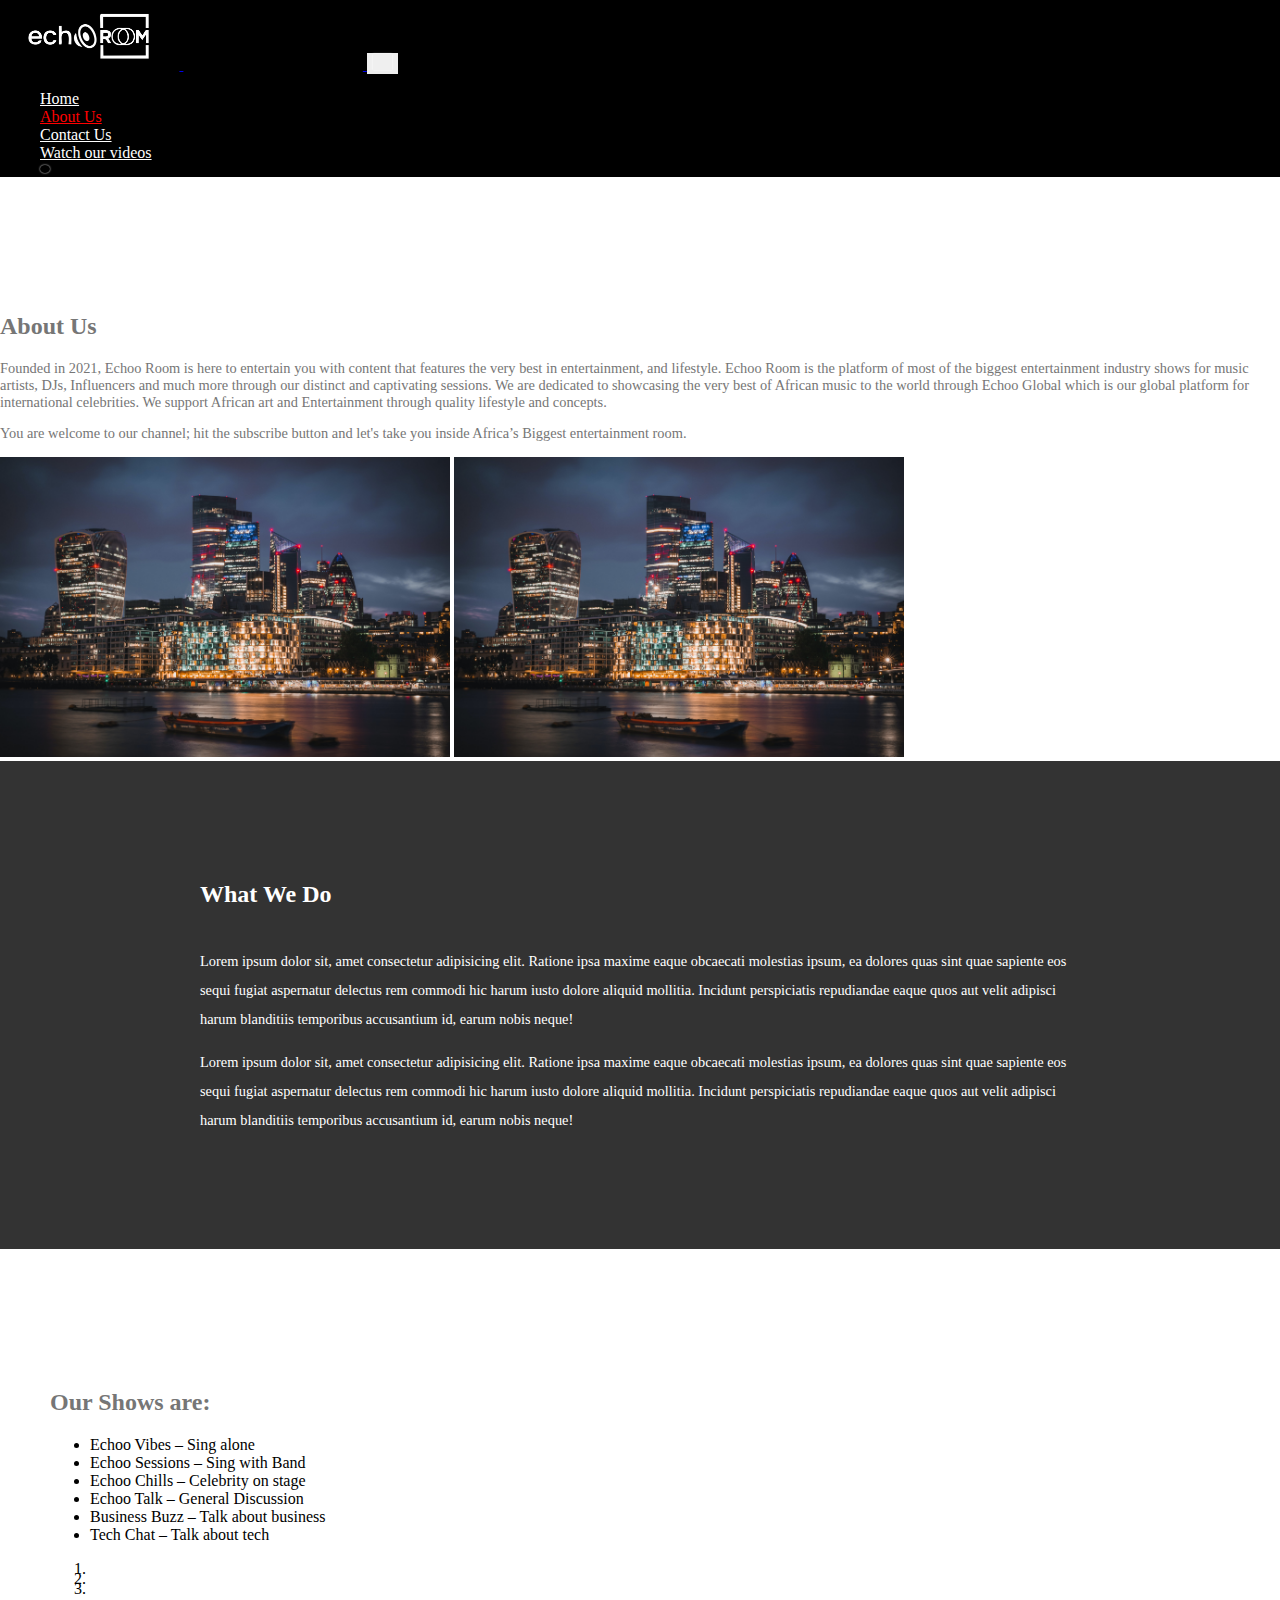
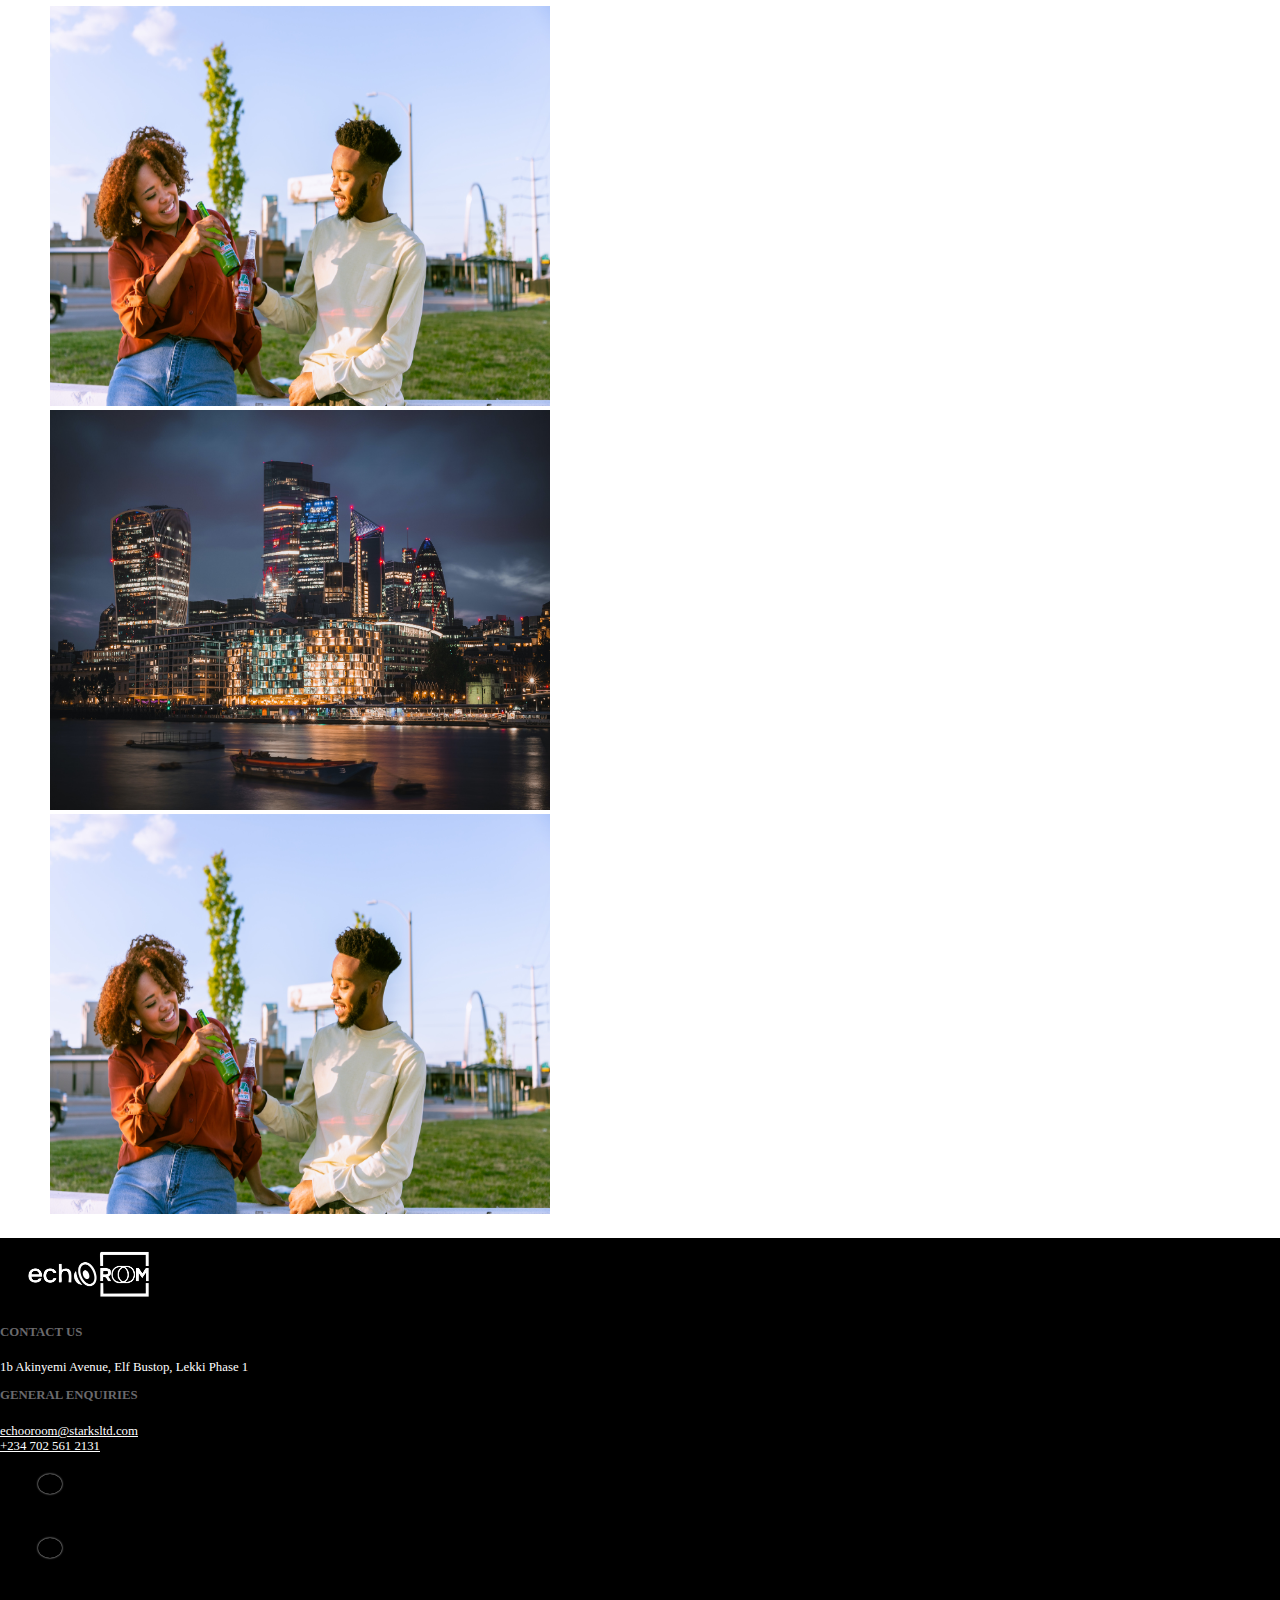
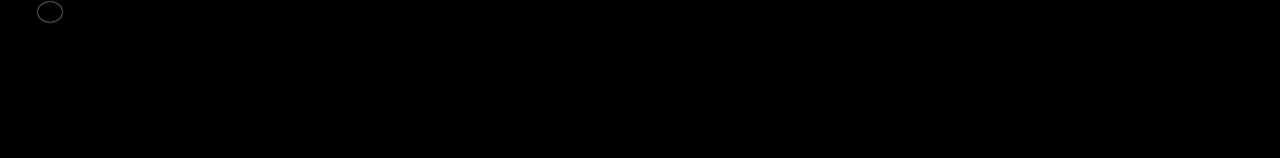
==== commit 1a496631: "added more content" ====
--- a/pages/AboutUs.html
+++ b/pages/AboutUs.html
@@ -17,7 +17,10 @@
       crossorigin="anonymous"
     />
     <link href="../asset/css/style.css" rel="stylesheet" />
-    <link href="https://fonts.googleapis.com/css2?family=Lato:ital,wght@0,300;0,400;0,700;1,400;1,900&display=swap" rel="stylesheet">
+    <link
+      href="https://fonts.googleapis.com/css2?family=Lato:ital,wght@0,300;0,400;0,700;1,400;1,900&display=swap"
+      rel="stylesheet"
+    />
 
     <title>StarksPage</title>
   </head>
@@ -27,9 +30,14 @@
         <div class="container-fluid">
           <a class="navbar-brand starkslogo" href="../index.html">
             <img
-              src="../asset/images/logo-purple.png"
+              src="../asset/images/echoroom logo white.png"
               alt="starkslogo"
-              class="logo"
+              class="ecohoroomwhitelogo"
+            />
+            <img
+              src="../asset/images/echoroom logo black.png"
+              alt="starkslogo"
+              class="ecohoroomblacklogo"
             />
           </a>
           <!-- Collapse button -->
@@ -60,19 +68,31 @@
               "
             >
               <li class="nav-item px-3">
-                <a class="nav-link  navbar-active" aria-current="page" href="../index.html"
+                <a
+                  class="nav-link navbar-active"
+                  aria-current="page"
+                  href="../index.html"
                   >Home</a
                 >
               </li>
-              <li class="nav-item px-3 ">
-                <a class="nav-link navbar-active" href="AboutUs.html">About Us</a>
+              <li class="nav-item px-3">
+                <a class="nav-link navbar-active" href="AboutUs.html"
+                  >About Us</a
+                >
               </li>
-              <li class="nav-item px-3 ">
-                <a class="nav-link navbar-active" href="contactUs.html">Contact Us</a>
+              <li class="nav-item px-3">
+                <a class="nav-link navbar-active" href="contactUs.html"
+                  >Contact Us</a
+                >
               </li>
               <li class="nav-item px-3">
                 <div class="d-flex align-items-center">
-                  <a class="nav-link navbar-active" href="./watchvideo">Watch our videos</a>
+                  <a
+                    class="nav-link navbar-active"
+                    href="https://www.youtube.com/c/echooroom"
+                    target="_blank"
+                    >Watch our videos</a
+                  >
                   <div class="section-navPlay">
                     <i class="fas fa-play"></i>
                   </div>
@@ -97,17 +117,17 @@
             which is our global platform for international celebrities. We
             support African art and Entertainment through quality lifestyle and
             concepts.
-            
           </p>
           <p class="col-md-12 col-12">
-            You are welcome to our channel; hit the subscribe button
-            and let&#39;s take you inside Africa’s Biggest entertainment room.</p>
+            You are welcome to our channel; hit the subscribe button and
+            let&#39;s take you inside Africa’s Biggest entertainment room.
+          </p>
           <div class="d-flex">
             <img
-              class="aboutUsFirstBanner col-md-8 col-12 p-0 m-0"
-              src="../asset/images/firstimage.jpg.jpg"
-              alt="about us image"
-            />
+            class="aboutUsSecondBanner col-md-8 col-12"
+            src="../asset/images/firstimage.jpg.jpg"
+            alt="about us image"
+          />
             <img
               class="aboutUsSecondBanner col-md-4 col-12 d-none d-md-block"
               src="../asset/images/firstimage.jpg.jpg"
@@ -157,15 +177,15 @@
           "
         >
           <div class="col-md-5 pt-4 col-12 m-0 p-0">
-            <h2>Our Shows</h2>
-            <p>
-              Lorem ipsum dolor sit amet consectetur adipisicing elit. Dolor
-              nulla libero, quos illo nisi ut amet! Quo, maxime assumenda!
-              Expedita debitis natus voluptas quis laboriosam, consequuntur non.
-              Ut velit eos voluptatibus eveniet! Vitae, laudantium dolorum esse
-              incidunt facilis cum excepturi sit reiciendis, ea tenetur dicta
-              voluptates eos, odit fuga ipsum.
-            </p>
+            <h2>Our Shows are:</h2>
+              <ul class="p-0">
+              <li>Echoo Vibes – Sing alone</li>
+             <li>Echoo Sessions – Sing with Band</li> 
+             <li>Echoo Chills – Celebrity on stage</li> 
+             <li>Echoo Talk – General Discussion</li> 
+              <li>Business Buzz – Talk about business</li>
+              <li>Tech Chat – Talk about tech</li>
+              </ul>
           </div>
           <div class="col-md-5 col-12">
             <div
@@ -220,41 +240,50 @@
     </section>
 
     <footer>
-      <section class="section-footer px-3  pt-5">
+      <section class="section-footer px-3 pt-5">
         <div class="row">
           <div class="col">
             <a class="navbar-brand starkslogo" href="index.html">
               <img
-                src="../asset/images/logo-purple.png"
+                src="../asset/images/echoroom logo white.png"
                 alt="starkslogo"
-                class="logo"/>
-            </a> 
-          </div>  
-    <div class="col">
-    <h3 class="footer-info">CONTACT US</h3>
-      <p>Lorem ipsum dolor sit amet consectetur adipisicing elit. Tempore perspiciatis aliquam
-         error voluptas minus doloremque deserunt fuga enim non voluptates.</p>
-         <h3  class="footer-info">GENERAL ENQUIRIES</h3>
-         <p>starcktech@gmail.com</p>
-    </div>
-    <div class="socialMedia d-flex col">
-      <div>
-      <a href="#" target="_blank">
-      <i class="fab fa-facebook-f footer-socialIcons"></i>
-      </a>
-      </div>
-      <div>
-      <a href="#" target="_blank">
-      <i class="fab fa-instagram footer-socialIcons"></i>
-      </a>
-      </div>
-      <div>
-      <a href="#" target="_blank">
-      <i class="fab fa-youtube footer-socialIcons"></i></a>
-      </div>
-    </div>
-        </div>
- 
+                class="ecohoroomwhitelogo"
+              />
+            </a>
+          </div>
+          <div class="col">
+            <h3 class="footer-info">CONTACT US</h3>
+            <p>1b Akinyemi Avenue, Elf Bustop, Lekki Phase 1</p>
+
+            <h3 class="footer-info">GENERAL ENQUIRIES</h3>
+            <a href="mailto:echooroom@starksltd.com">echooroom@starksltd.com</a>
+            <div class="py-1">
+            <a
+              href="tel:+234 702 561 2131"
+              >+234 702 561 2131
+            </a>
+            </div>
+            <!-- <h3 class="footer-info">PARTNERSHIP</h3>
+            <p>starcktech@gmail.com</p> -->
+          </div>
+          <div class="socialMedia d-flex col">
+            <div>
+              <a href="https://web.facebook.com/echooroom" target="_blank">
+                <i class="fab fa-facebook-f footer-socialIcons"></i>
+              </a>
+            </div>
+            <div>
+              <a href="https://www.instagram.com/echooroom_/" target="_blank">
+                <i class="fab fa-instagram footer-socialIcons"></i>
+              </a>
+            </div>
+            <div>
+              <a href="https://www.youtube.com/c/echooroom" target="_blank">
+                <i class="fab fa-youtube footer-socialIcons"></i
+              ></a>
+            </div>
+          </div>
+        </div>
       </section>
     </footer>
 
